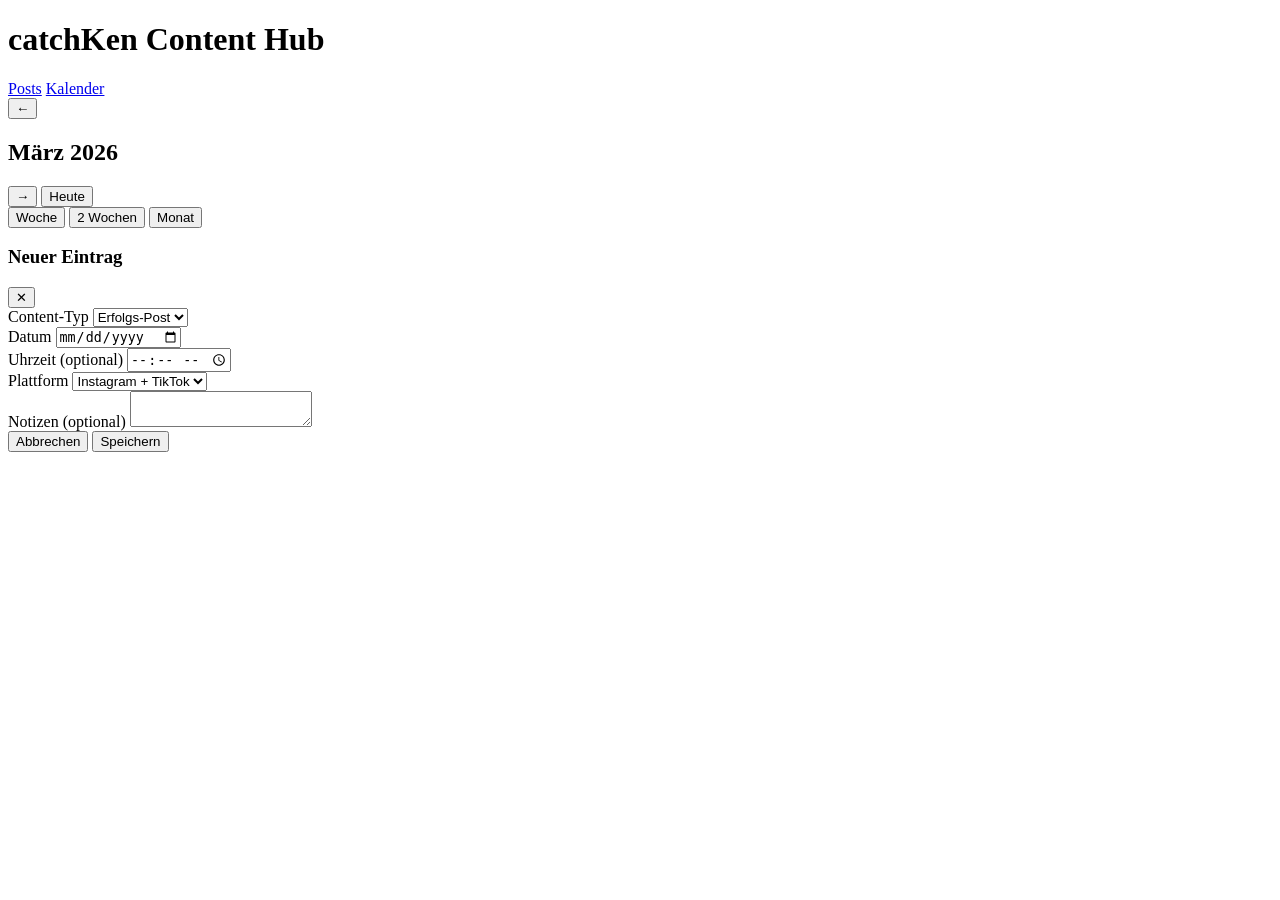
==== frontend/templates/calendar.html @ 57f9e6a7 "feat(calendar): add calendar frontend with week/2week/month views and drag-drop" ====
<!-- calendar.html – Kalender-Ansicht des catchKen Content Hub -->
<!-- Zeigt geplante Posts in Wochen-/2-Wochen-/Monatsansicht -->
<!-- Drag & Drop zum Verschieben von Posts zwischen Tagen -->
<!DOCTYPE html>
<html lang="de">
<head>
    <meta charset="UTF-8">
    <meta name="viewport" content="width=device-width, initial-scale=1.0">
    <title>catchKen – Kalender</title>
    <link href="https://fonts.googleapis.com/css2?family=Poppins:wght@400;500;600;700&display=swap" rel="stylesheet">
    <link rel="stylesheet" href="/static/css/style.css">
    <link rel="stylesheet" href="/static/css/calendar.css">
</head>
<body>
    <!-- === Header === -->
    <header>
        <h1>catchKen Content Hub</h1>
        <nav class="header-nav">
            <a href="/">Posts</a>
            <a href="/calendar" class="active">Kalender</a>
        </nav>
    </header>

    <main class="calendar-main">
        <!-- === Toolbar: Navigation + View-Switcher === -->
        <div class="calendar-toolbar">
            <div class="calendar-nav">
                <button class="btn-nav" id="btn-prev" title="Zurück">&larr;</button>
                <h2 id="calendar-title">März 2026</h2>
                <button class="btn-nav" id="btn-next" title="Vor">&rarr;</button>
                <button class="btn-nav btn-today" id="btn-today">Heute</button>
            </div>
            <div class="view-switcher">
                <button class="btn-view active" data-view="week">Woche</button>
                <button class="btn-view" data-view="twoweek">2 Wochen</button>
                <button class="btn-view" data-view="month">Monat</button>
            </div>
        </div>

        <!-- === Kalender Grid === -->
        <div class="calendar-header" id="calendar-header">
            <!-- Wochentage werden per JS gesetzt -->
        </div>
        <div class="calendar-grid" id="calendar-grid">
            <!-- Tages-Zellen werden per JS generiert -->
        </div>
    </main>

    <!-- === Modal: Neuer Kalender-Eintrag === -->
    <div id="entry-modal" class="modal hidden">
        <div class="modal-backdrop" onclick="closeEntryModal()"></div>
        <div class="modal-content modal-small">
            <div class="modal-header">
                <h3 id="entry-modal-title">Neuer Eintrag</h3>
                <button class="modal-close" onclick="closeEntryModal()">&#x2715;</button>
            </div>
            <div class="modal-body">
                <div class="form-group">
                    <label for="entry-type">Content-Typ</label>
                    <select id="entry-type">
                        <option value="success">Erfolgs-Post</option>
                        <option value="news">News</option>
                        <option value="theory">Theorie</option>
                        <option value="review">Review</option>
                    </select>
                </div>
                <div class="form-group">
                    <label for="entry-date">Datum</label>
                    <input type="date" id="entry-date" required>
                </div>
                <div class="form-group">
                    <label for="entry-time">Uhrzeit (optional)</label>
                    <input type="time" id="entry-time">
                </div>
                <div class="form-group">
                    <label for="entry-platform">Plattform</label>
                    <select id="entry-platform">
                        <option value="both">Instagram + TikTok</option>
                        <option value="instagram">Nur Instagram</option>
                        <option value="tiktok">Nur TikTok</option>
                    </select>
                </div>
                <div class="form-group">
                    <label for="entry-notes">Notizen (optional)</label>
                    <textarea id="entry-notes" rows="2"></textarea>
                </div>
            </div>
            <div class="modal-footer">
                <button class="btn-secondary" onclick="closeEntryModal()">Abbrechen</button>
                <button class="btn-primary" id="btn-save-entry">Speichern</button>
            </div>
        </div>
    </div>

    <script src="/static/js/calendar.js"></script>
</body>
</html>
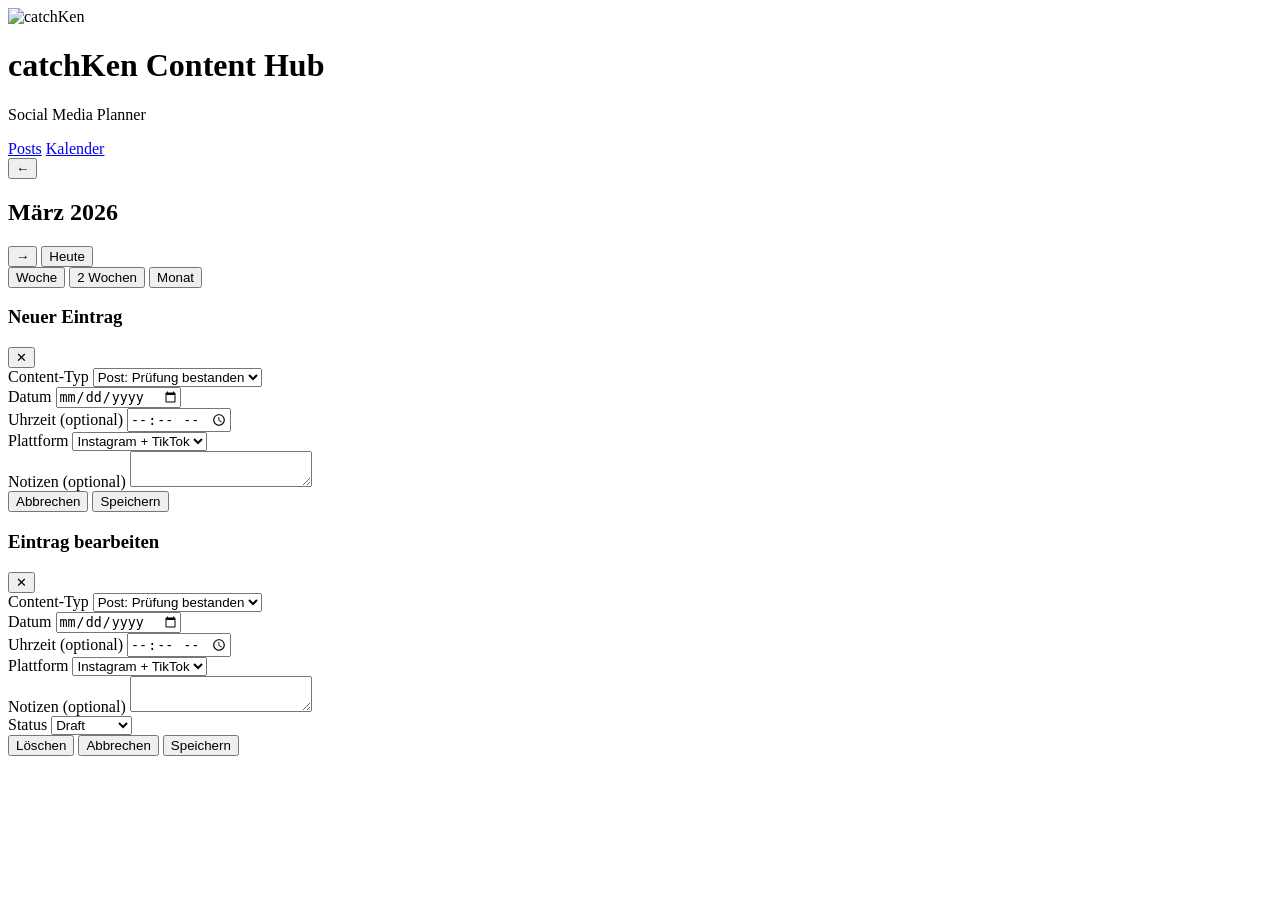
==== commit 7df224a2: "feat(frontend): unified header with logo, nav buttons, rename to Post: Prüfung bestanden" ====
--- a/frontend/templates/calendar.html
+++ b/frontend/templates/calendar.html
@@ -1,6 +1,5 @@
 <!-- calendar.html – Kalender-Ansicht des catchKen Content Hub -->
-<!-- Zeigt geplante Posts in Wochen-/2-Wochen-/Monatsansicht -->
-<!-- Drag & Drop zum Verschieben von Posts zwischen Tagen -->
+<!-- Geplante Posts in Wochen-/2-Wochen-/Monatsansicht mit Drag & Drop -->
 <!DOCTYPE html>
 <html lang="de">
 <head>
@@ -12,12 +11,18 @@
     <link rel="stylesheet" href="/static/css/calendar.css">
 </head>
 <body>
-    <!-- === Header === -->
+    <!-- === Header (identisch mit index.html) === -->
     <header>
-        <h1>catchKen Content Hub</h1>
+        <div class="header-top">
+            <img src="/static/img/logo.png" alt="catchKen" class="header-logo">
+            <div class="header-text">
+                <h1>catchKen Content Hub</h1>
+                <p>Social Media Planner</p>
+            </div>
+        </div>
         <nav class="header-nav">
-            <a href="/">Posts</a>
-            <a href="/calendar" class="active">Kalender</a>
+            <a href="/" class="btn-nav-link">Posts</a>
+            <a href="/calendar" class="btn-nav-link active">Kalender</a>
         </nav>
     </header>
 
@@ -38,12 +43,8 @@
         </div>
 
         <!-- === Kalender Grid === -->
-        <div class="calendar-header" id="calendar-header">
-            <!-- Wochentage werden per JS gesetzt -->
-        </div>
-        <div class="calendar-grid" id="calendar-grid">
-            <!-- Tages-Zellen werden per JS generiert -->
-        </div>
+        <div class="calendar-header" id="calendar-header"></div>
+        <div class="calendar-grid" id="calendar-grid"></div>
     </main>
 
     <!-- === Modal: Neuer Kalender-Eintrag === -->
@@ -58,7 +59,7 @@
                 <div class="form-group">
                     <label for="entry-type">Content-Typ</label>
                     <select id="entry-type">
-                        <option value="success">Erfolgs-Post</option>
+                        <option value="success">Post: Prüfung bestanden</option>
                         <option value="news">News</option>
                         <option value="theory">Theorie</option>
                         <option value="review">Review</option>
@@ -92,6 +93,61 @@
         </div>
     </div>
 
+    <!-- Modal: Kalender-Eintrag bearbeiten -->
+    <div id="edit-cal-modal" class="modal hidden">
+        <div class="modal-backdrop" onclick="closeEditCalModal()"></div>
+        <div class="modal-content modal-small">
+            <div class="modal-header">
+                <h3>Eintrag bearbeiten</h3>
+                <button class="modal-close" onclick="closeEditCalModal()">&#x2715;</button>
+            </div>
+            <div class="modal-body">
+                <div class="form-group">
+                    <label for="edit-cal-type">Content-Typ</label>
+                    <select id="edit-cal-type">
+                        <option value="success">Post: Prüfung bestanden</option>
+                        <option value="news">News</option>
+                        <option value="theory">Theorie</option>
+                        <option value="review">Review</option>
+                    </select>
+                </div>
+                <div class="form-group">
+                    <label for="edit-cal-date">Datum</label>
+                    <input type="date" id="edit-cal-date" required>
+                </div>
+                <div class="form-group">
+                    <label for="edit-cal-time">Uhrzeit (optional)</label>
+                    <input type="time" id="edit-cal-time">
+                </div>
+                <div class="form-group">
+                    <label for="edit-cal-platform">Plattform</label>
+                    <select id="edit-cal-platform">
+                        <option value="both">Instagram + TikTok</option>
+                        <option value="instagram">Nur Instagram</option>
+                        <option value="tiktok">Nur TikTok</option>
+                    </select>
+                </div>
+                <div class="form-group">
+                    <label for="edit-cal-notes">Notizen (optional)</label>
+                    <textarea id="edit-cal-notes" rows="2"></textarea>
+                </div>
+                <div class="form-group">
+                    <label for="edit-cal-status">Status</label>
+                    <select id="edit-cal-status">
+                        <option value="draft">Draft</option>
+                        <option value="ready">Ready</option>
+                        <option value="published">Published</option>
+                    </select>
+                </div>
+            </div>
+            <div class="modal-footer">
+                <button class="btn-small btn-delete" onclick="deleteCalEntry()">Löschen</button>
+                <button class="btn-secondary" onclick="closeEditCalModal()">Abbrechen</button>
+                <button class="btn-primary" onclick="saveEditCal()">Speichern</button>
+            </div>
+        </div>
+    </div>
+
     <script src="/static/js/calendar.js"></script>
 </body>
 </html>
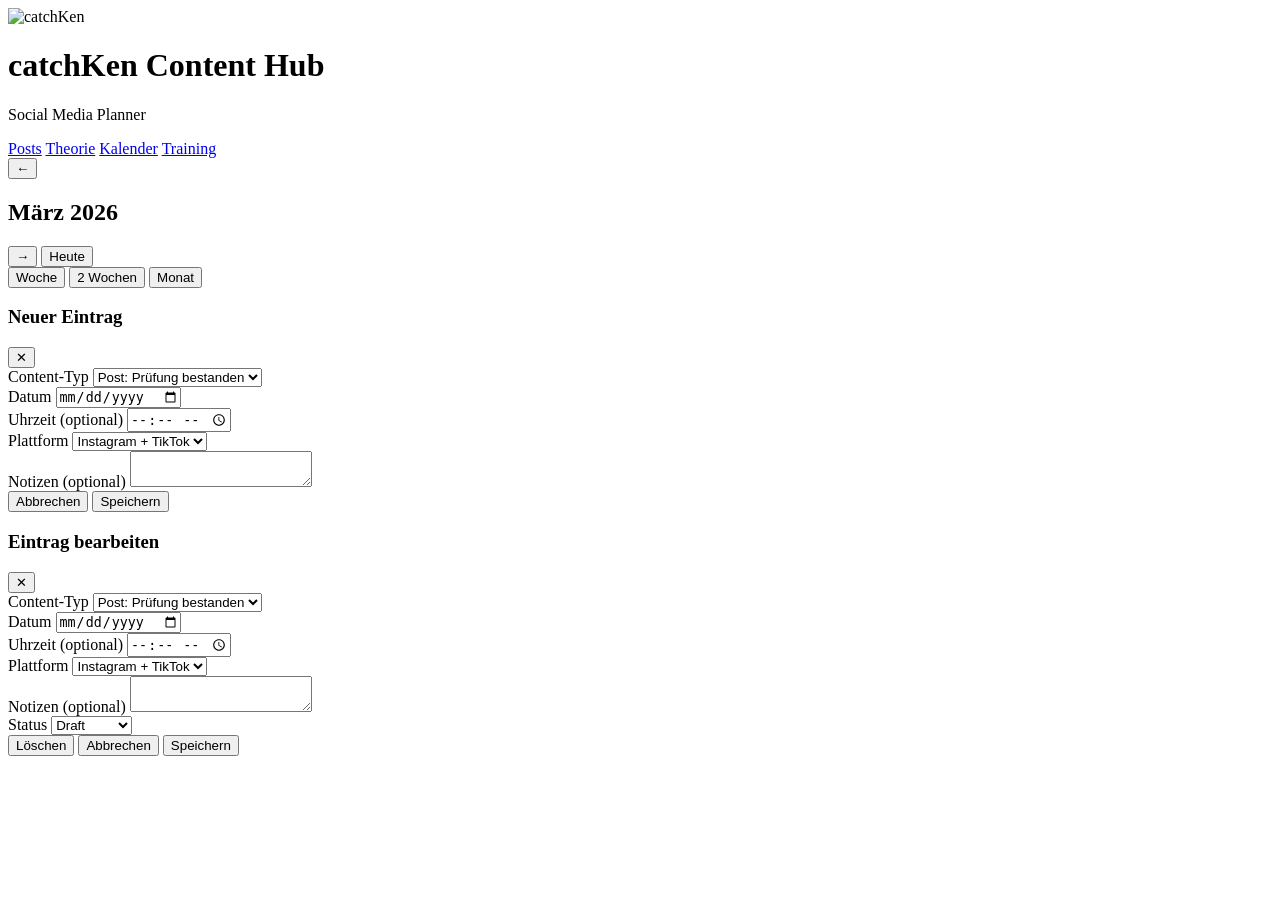
==== commit aa0b85b2: "feat(nav): add theory and training routes to navigation" ====
--- a/frontend/templates/calendar.html
+++ b/frontend/templates/calendar.html
@@ -22,7 +22,9 @@
         </div>
         <nav class="header-nav">
             <a href="/" class="btn-nav-link">Posts</a>
+            <a href="/theory" class="btn-nav-link">Theorie</a>
             <a href="/calendar" class="btn-nav-link active">Kalender</a>
+            <a href="/training" class="btn-nav-link">Training</a>
         </nav>
     </header>
 
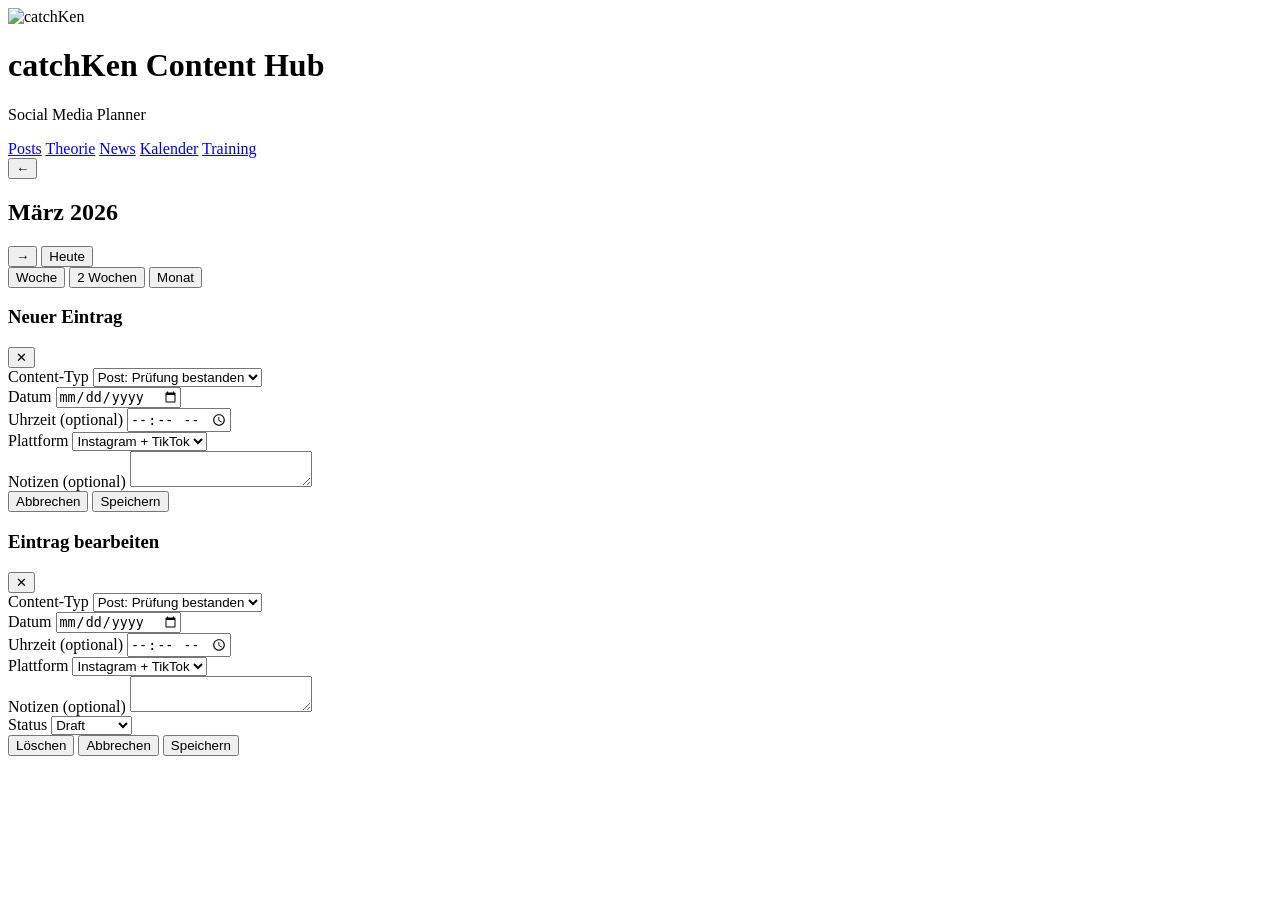
==== commit 2ee2968c: "feat(nav): add News link to navigation on all pages" ====
--- a/frontend/templates/calendar.html
+++ b/frontend/templates/calendar.html
@@ -23,6 +23,7 @@
         <nav class="header-nav">
             <a href="/" class="btn-nav-link">Posts</a>
             <a href="/theory" class="btn-nav-link">Theorie</a>
+            <a href="/news" class="btn-nav-link">News</a>
             <a href="/calendar" class="btn-nav-link active">Kalender</a>
             <a href="/training" class="btn-nav-link">Training</a>
         </nav>
